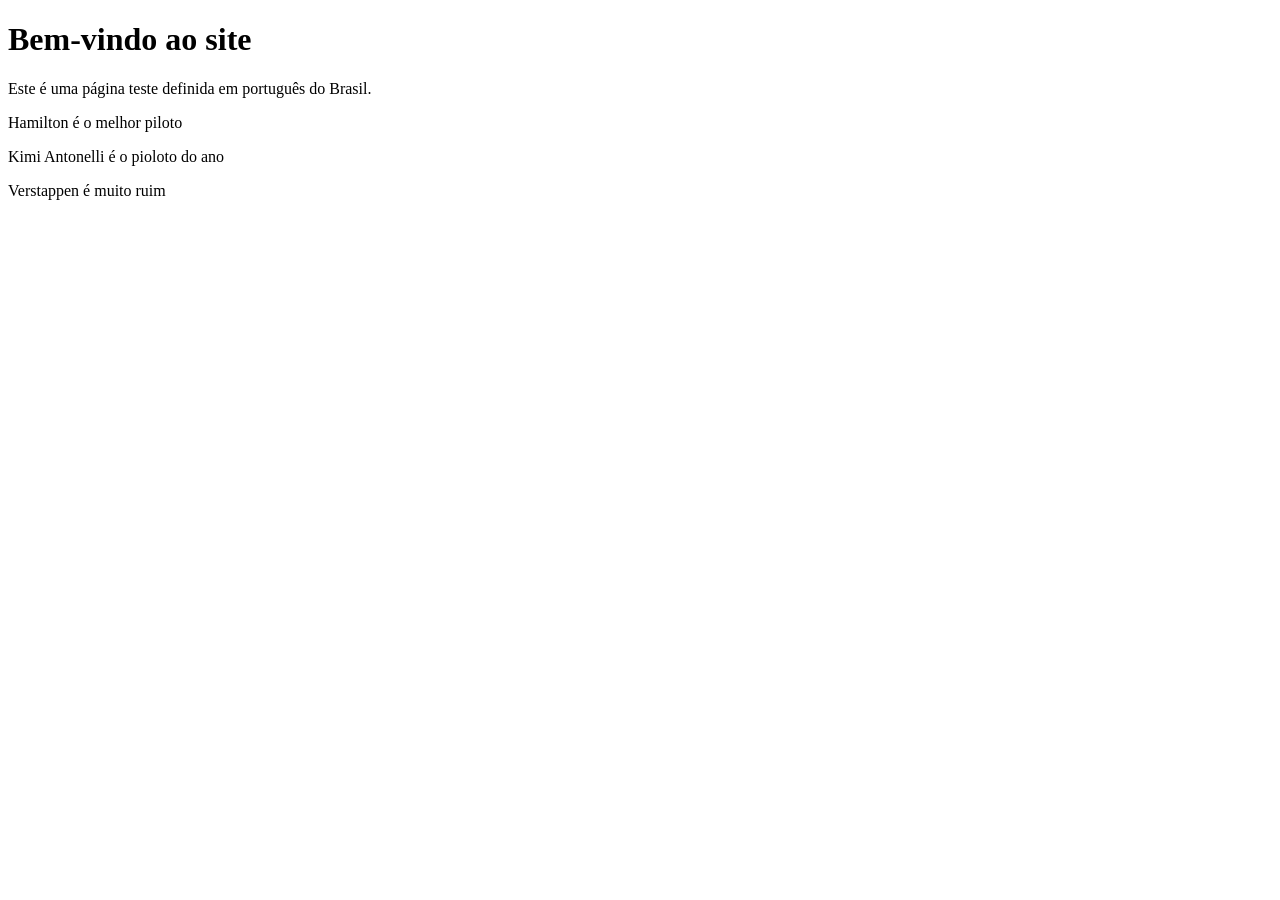
==== index.html @ 05732b02 "Meu primeiro HTML" ====
<!DOCTYPE html>
<html lang="pt-br">
<head>
    <meta charset="UTF-8">
    <meta name="viewport" content="width=device-width, initial-scale=1.0">
    <title>F1</title>
</head>
<body>
    <h1>Bem-vindo ao site</h1>
    <p>Este é uma página teste definida em português do Brasil.</p>
    <p>Hamilton é o melhor piloto</p>
    <p>Kimi Antonelli é o pioloto do ano</p>
    <p>Verstappen é muito ruim</p>
</body>
</html>
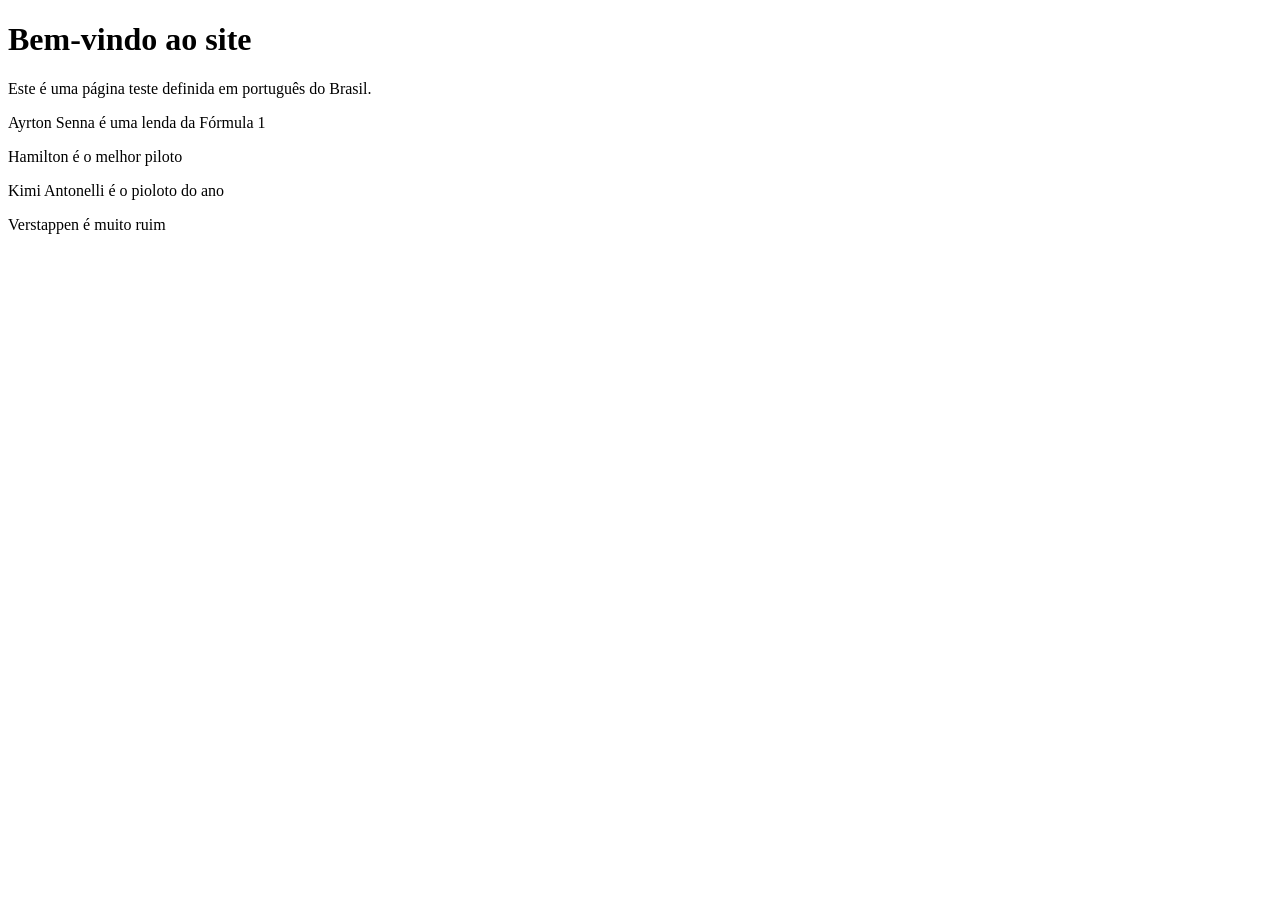
==== commit 556ff23d: "Meu primeiro HTML" ====
--- a/index.html
+++ b/index.html
@@ -8,6 +8,7 @@
 <body>
     <h1>Bem-vindo ao site</h1>
     <p>Este é uma página teste definida em português do Brasil.</p>
+    <p>Ayrton Senna é uma lenda da Fórmula 1</p>
     <p>Hamilton é o melhor piloto</p>
     <p>Kimi Antonelli é o pioloto do ano</p>
     <p>Verstappen é muito ruim</p>
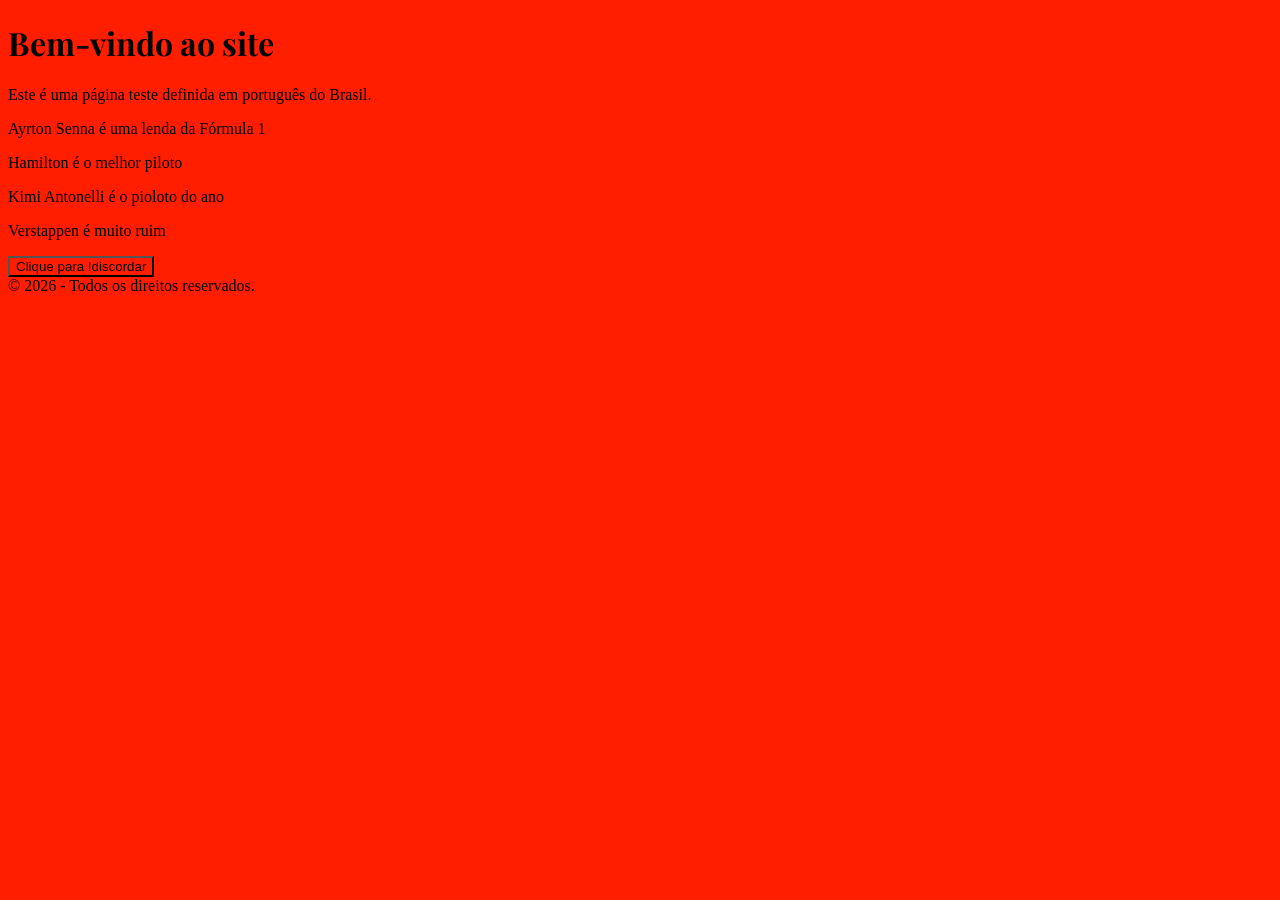
==== commit c4c0aae4: "Informações básicas" ====
--- a/index.html
+++ b/index.html
@@ -3,14 +3,57 @@
 <head>
     <meta charset="UTF-8">
     <meta name="viewport" content="width=device-width, initial-scale=1.0">
+    <meta name="description" content="Guia completo sobre HTML e suas tags">
+    <meta name="keywords" content="HTML, tags, programação, web design">
+    <meta name="author" content="Elder Silva">
+
+    <link rel="icon" href="./formula-one.png" type="image/png">
+
+    <link rel="preconnect" href="https://fonts.googleapis.com">
+    <link rel="preconnect" href="https://fonts.gstatic.com" crossorigin>
+    <link href="https://fonts.googleapis.com/css2?family=Dancing+Script:wght@400..700&family=Griffy&family=Lobster+Two:ital,wght@0,400;0,700;1,400;1,700&family=Playfair+Display:ital,wght@0,400..900;1,400..900&family=Ramabhadra&family=Roboto+Slab:wght@100..900&display=swap" rel="stylesheet">
+    
+    <link rel="stylesheet" href="style.css">
+
+    <script defer src="script.js"></script>
+
     <title>F1</title>
 </head>
 <body>
-    <h1>Bem-vindo ao site</h1>
-    <p>Este é uma página teste definida em português do Brasil.</p>
-    <p>Ayrton Senna é uma lenda da Fórmula 1</p>
-    <p>Hamilton é o melhor piloto</p>
-    <p>Kimi Antonelli é o pioloto do ano</p>
-    <p>Verstappen é muito ruim</p>
+
+    <header>
+        <h1 style="font-family: Playfair Display, sans-serif">Bem-vindo ao site</h1>
+    </header>
+    
+    <main>
+    <p>
+        Este é uma página teste definida em português do Brasil.
+    </p>
+
+    <p>
+        Ayrton Senna é uma lenda da Fórmula 1
+    </p>
+
+    <p>
+        Hamilton é o melhor piloto
+    </p>
+
+    <p>
+        Kimi Antonelli é o pioloto do ano
+    </p>
+
+    <p id="paragrafo">  
+        Verstappen é muito ruim
+    </p>
+    
+    <button id="botao">
+        Clique para !discordar
+    </button>
+    </main>
+
+    <footer>
+        &copy; 2026 - Todos os direitos reservados.
+    </footer>
+
 </body>
 </html>
--- a/style.css
+++ b/style.css
@@ -0,0 +1,3 @@
+* {
+    background-color: #ff1e00;
+}
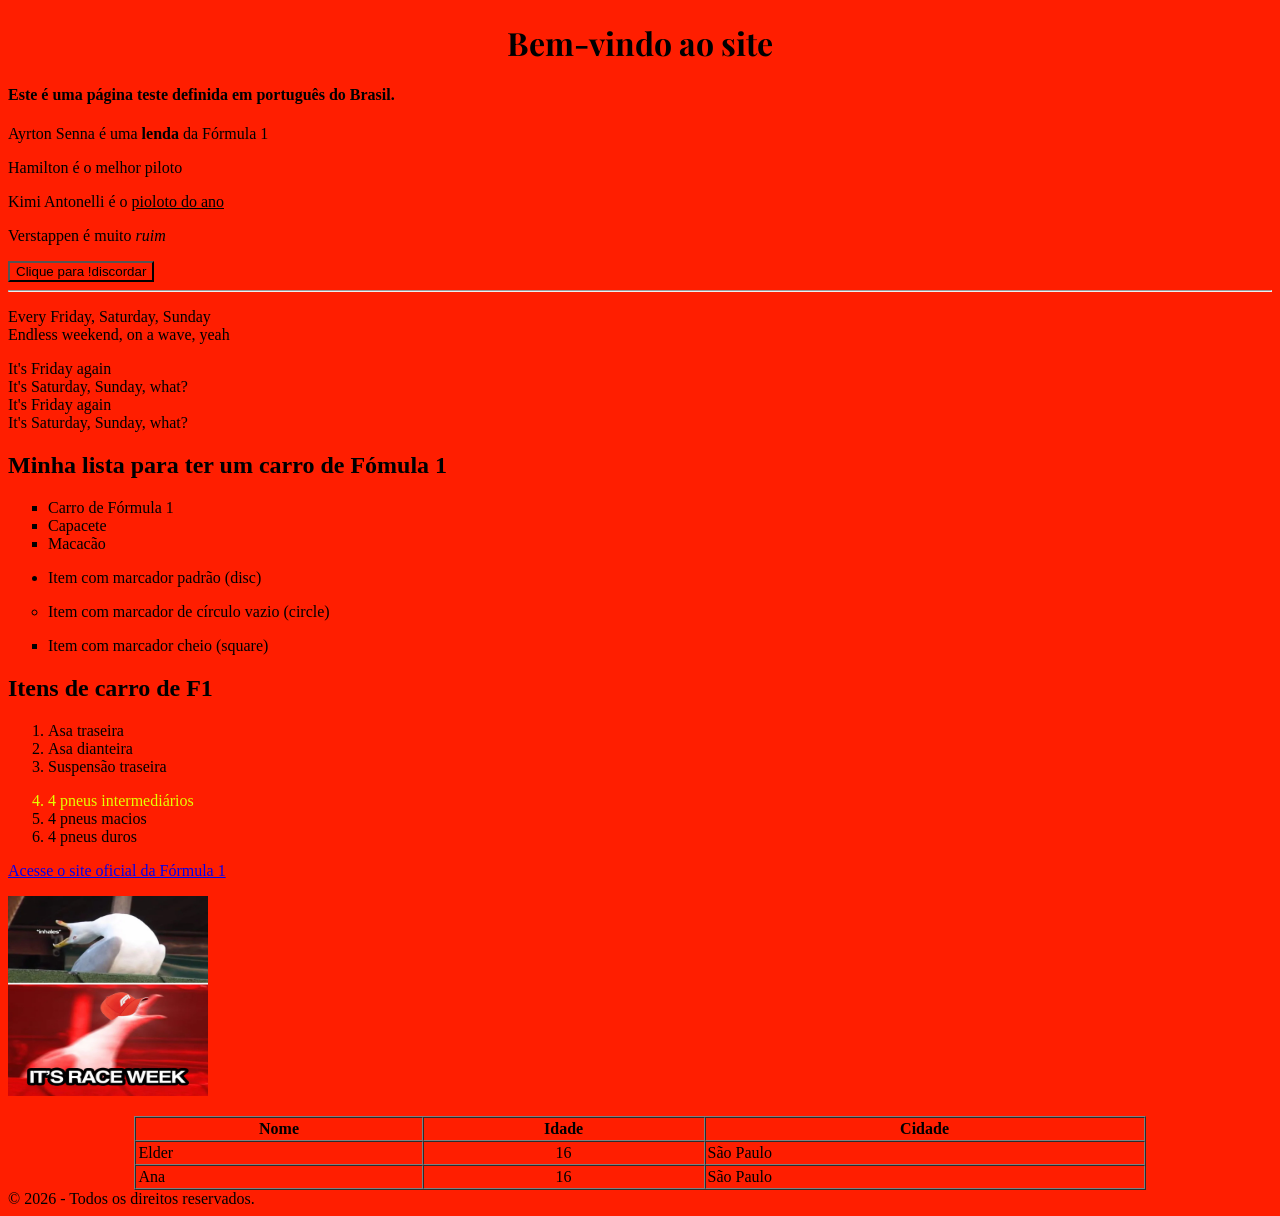
==== commit 4a853eae: "Listas, Tabelas e Formulários" ====
--- a/index.html
+++ b/index.html
@@ -1,6 +1,6 @@
-<!DOCTYPE html>
-<html lang="pt-br">
-<head>
+<!DOCTYPE html><!--Identifica a versão 5 do HTML-->
+<html lang="pt-br"><!--Declara que este trecho do arquivo representa código em HTML-->
+<head><!--Declara matainformações sobre a página-->
     <meta charset="UTF-8">
     <meta name="viewport" content="width=device-width, initial-scale=1.0">
     <meta name="description" content="Guia completo sobre HTML e suas tags">
@@ -22,38 +22,138 @@
 <body>
 
     <header>
+    <center>
         <h1 style="font-family: Playfair Display, sans-serif">Bem-vindo ao site</h1>
+    </center>
     </header>
     
-    <main>
-    <p>
-        Este é uma página teste definida em português do Brasil.
-    </p>
+        <main>
+        <p>
+            <h4>Este é uma página teste definida em português do Brasil.</h4>
+        </p>
 
-    <p>
-        Ayrton Senna é uma lenda da Fórmula 1
-    </p>
+        <p>
+            Ayrton Senna é uma <b>lenda</b> da Fórmula 1
+        </p>
 
-    <p>
-        Hamilton é o melhor piloto
-    </p>
+        <p>
+            Hamilton é o melhor piloto
+        </p>
 
-    <p>
-        Kimi Antonelli é o pioloto do ano
-    </p>
+        <p>
+            Kimi Antonelli é o <u>pioloto do ano</u>
+        </p>
 
-    <p id="paragrafo">  
-        Verstappen é muito ruim
-    </p>
-    
-    <button id="botao">
-        Clique para !discordar
-    </button>
-    </main>
+        <p id="paragrafo">  
+            Verstappen é muito <i>ruim</i>
+        </p>
+        
+        <button id="botao">
+            Clique para !discordar
+        </button>
+        
+        <hr>
+            <p>
+                Every Friday, Saturday, Sunday<br>
+                Endless weekend, on a wave, yeah<br>
+            <p>
+            </p>
+                It's Friday again<br>
+                It's Saturday, Sunday, what?<br>
+                It's Friday again<br>
+                It's Saturday, Sunday, what?<br>
+            </p>
+
+            <!-- <p>Este é um abre chevron &lt;</p> -->
+            <!-- <p>Este é um abre chevron &gt;</p> -->
+
+            <h2>Minha lista para ter um carro de Fómula 1</h2>
+            <ul type="square">
+                <!--Lista não ordenada, usada para itens sem ordem específica-->
+                <!-- Cada item da item  da lista é definido pela tag <li> -->
+                
+                <li>Carro de Fórmula 1</li>
+                <li>Capacete</li>
+                <li>Macacão</li>
+            </ul>
+
+            <ul type="disc">
+                <li>Item com marcador padrão (disc) </li>
+            </ul>
+
+            <ul type="circle">
+                <li>Item com marcador de círculo vazio (circle) </li>
+            </ul>
+
+            <ul type="square">
+                <li>Item com marcador cheio (square) </li>
+            </ul>
+
+            <h2>Itens de carro de F1</h2>
+
+            <ol>
+                <!--Lista ordenada com os passos simples para ligar um computador-->
+                <!--Cada item é definido pela tag <li> -->
+                <li>Asa traseira</li>
+                <li>Asa dianteira</li>
+                <li>Suspensão traseira</li>
+            </ol>
+
+            
+            <ol start="4" !--reversed type="1"-->
+                <li style="color: rgb(229, 255, 0);">4 pneus intermediários</li>
+                <li>4 pneus macios</li>
+                <li>4 pneus duros</li>
+            </ol>
+
+            <p>
+                <a 
+                    href="https://www.formula1.com/" 
+                    target="_blank" 
+                    title="Acesse o site oficial da Fórmula 1"
+                    rel="nofollow noopener"
+                    >
+                    Acesse o site oficial da Fórmula 1
+                </a>
+            </p>
+
+        <p>
+            <a 
+                href="https://music.youtube.com/watch?v=QBujjGr_ZxY"
+                target="_blank"
+            >
+            <img 
+                src="./Race_week.png" 
+                alt="Logo da Fórmula 1" 
+                width="200" 
+                height="200"
+            >
+            </a>
+        </p>
+
+        <table border="1" cellpadding="2" cellspacing="0" width="80%" align="center"><!--Elemento de tabela-->
+            <tr><!--Elemento linha de tabela(table row)-->
+                <th>Nome </th>
+                <th>Idade </th>
+                <th>Cidade </th>
+            </tr>
+            <tr>
+                <td>Elder </td>
+                <td><center>16 </center></td>
+                <td>São Paulo </td>
+            </tr>
+            <tr>
+                <td>Ana </td>
+                <td><center>16 </center></td>
+                <td>São Paulo </td>
+            </tr>
+        </table>
+
+        </main>
 
     <footer>
         &copy; 2026 - Todos os direitos reservados.
     </footer>
 
 </body>
-</html>
+</html>
--- a/style.css
+++ b/style.css
@@ -1,3 +1,4 @@
 * {
     background-color: #ff1e00;
-}+}
+
